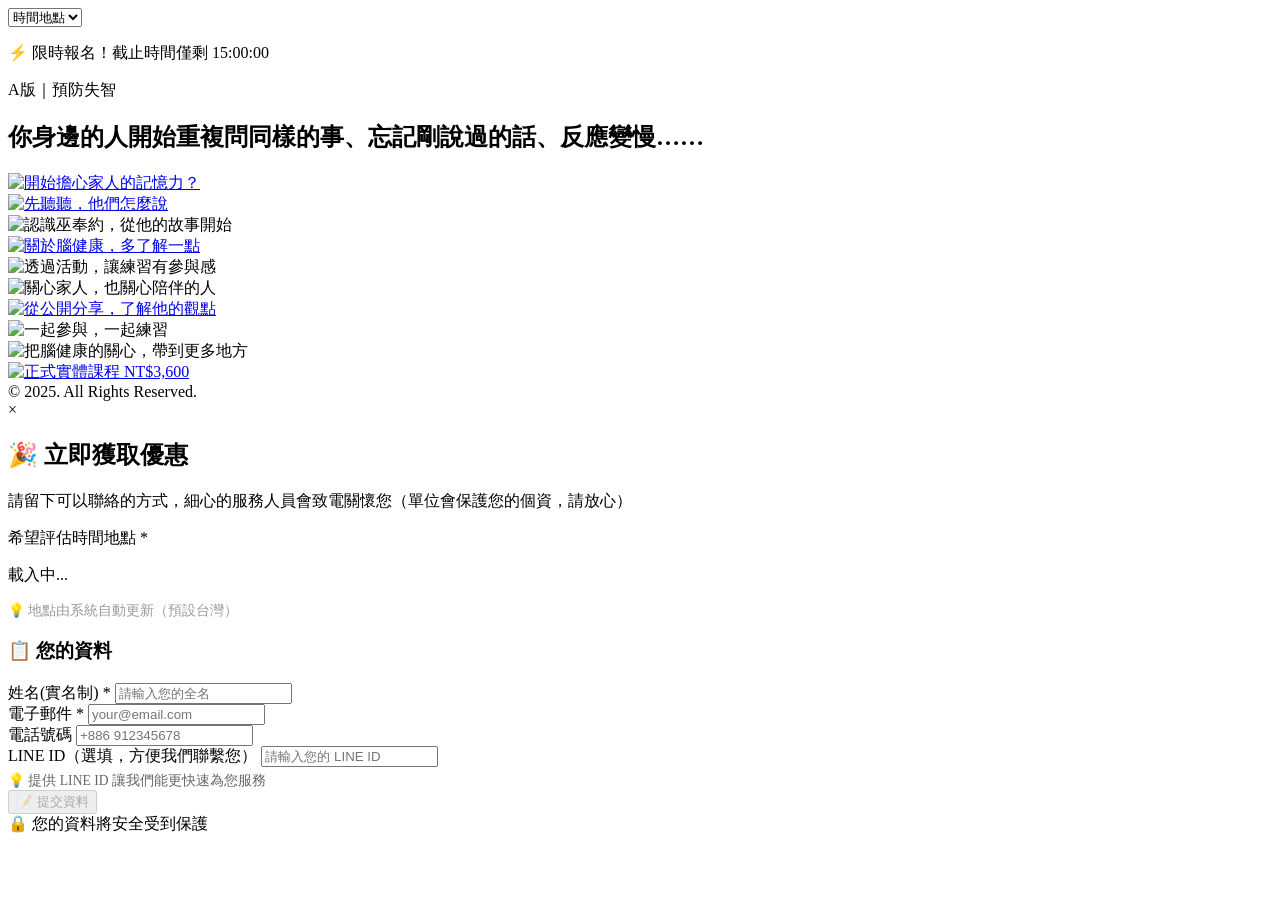
==== a/index.html @ c163950d "Bump translations cache for modal copy update" ====
<!DOCTYPE html>
<html lang="zh-TW">
<head>
    <meta charset="UTF-8">
    <meta name="viewport" content="width=device-width, initial-scale=1.0">
    <title>A版｜預防失智｜身腦齡活學院</title>
    
    <!-- Open Graph / 社交媒體分享預覽 - LINE專用優化 -->
    <meta property="og:type" content="website">
    <meta property="og:title" content="你害怕的，可能不是變老。是有一天，忘了自己最愛的人。">
    <meta property="og:description" content="預防失智、及早開始——為未來的自己，現在就踏出第一步。">
    <meta property="og:url" content="https://pmtwtp001.github.io/LOVE/a/">
    <meta property="og:image" content="https://pmtwtp001.github.io/LOVE/data/shared/med.jpg">
    <meta property="og:image:secure_url" content="https://pmtwtp001.github.io/LOVE/data/shared/med.jpg">
    <meta property="og:image:type" content="image/jpeg">
    <meta property="og:image:width" content="1200">
    <meta property="og:image:height" content="630">
    <meta property="og:image:alt" content="AI身腦齡活學院">
    
    <!-- LINE專用優化 -->
    <meta name="line:card" content="summary_large_image">
    <meta name="line:title" content="AI身腦齡活學院 - 打造個人最佳腦力">
    <meta name="line:description" content="限時優惠！AI身腦齡活學院，前100名無需付費，原價NT$2000元，現在報名免費！">
    <meta name="line:image" content="https://pmtwtp001.github.io/LOVE/data/shared/med.jpg">
    
    <!-- Twitter Card -->
    <meta name="twitter:card" content="summary_large_image">
    <meta name="twitter:title" content="AI身腦齡活學院 - 打造個人最佳腦力">
    <meta name="twitter:description" content="限時優惠！AI身腦齡活學院，前100名無需付費，原價NT$2000元，現在報名免費！">
    <meta name="twitter:image" content="https://pmtwtp001.github.io/LOVE/data/shared/med.jpg">
    
    <!-- Canonical URL -->
    <link rel="canonical" href="https://pmtwtp001.github.io/LOVE/a/">
    
    <!-- Additional meta tags for better social media recognition -->
    <meta name="description" content="預防失智、及早開始。你害怕的，可能不是變老，而是忘了最愛的人。">
    <meta name="keywords" content="預防失智,及早開始,未來的自己,大腦活化,身腦齡活學院">
    
    <link rel="stylesheet" href="/LOVE/styles.css">
    
    <!-- 预加载关键资源 -->
    <link rel="preload" href="/LOVE/styles.css" as="style">
    <link rel="preload" href="/LOVE/translations.js" as="script">
    <link rel="preload" href="/LOVE/script.js" as="script">
    
    <!-- DNS 预解析 -->
    <link rel="dns-prefetch" href="https://script.google.com">
    <link rel="dns-prefetch" href="https://cdn.sheetjs.com">
    
    <!-- SheetJS 用於生成 Excel -->
    <script src="https://cdn.sheetjs.com/xlsx-0.20.1/package/dist/xlsx.full.min.js" defer></script>
</head>
<body data-page-variant="A" data-asset-dir="/LOVE/data/page-a/">
    <!-- 页面加载进度条 -->
    <div id="loading-bar"></div>
    
    <!-- 時間地點選單 -->
    <div class="language-switcher">
        <select id="location-select">
            <option value="">時間地點</option>
        </select>
    </div>

    <!-- 顶部优惠倒计时横幅 -->
    <div class="top-banner">
        <div class="container">
            <p><span data-i18n="countdown-banner-text">⚡ 限時報名！截止時間僅剩</span> <span id="countdown-banner">15:00:00</span></p>
        </div>
    </div>

    <section class="page-variant-headline" aria-label="主標">
        <div class="container">
            <p class="page-variant-label">A版｜預防失智</p>
            <h1 class="page-variant-title">你身邊的人開始重複問同樣的事、忘記剛說過的話、反應變慢……</h1>
        </div>
    </section>

    <!-- A 版長圖：第 1～10 張（整張可點；連結見 data/page-a/README.md） -->
    <div class="hero-image-section" id="slide-1">
        <div class="hero-image-wrapper">
            <a class="hero-slide-link" href="#slide-2" aria-label="先看真實分享，前往第 2 張">
                <img src="/LOVE/data/page-a/top1.jpg" alt="開始擔心家人的記憶力？" class="hero-top-image" loading="lazy" width="1200" height="630">
            </a>
        </div>
    </div>
    <div class="hero-image-section" id="slide-2">
        <div class="hero-image-wrapper">
            <a class="hero-slide-link" href="https://www.youtube.com/watch?v=OBAz-XEAZ2A" target="_blank" rel="noopener noreferrer" aria-label="觀看完整見證影片">
                <img src="/LOVE/data/page-a/top2.jpg" alt="先聽聽，他們怎麼說" class="hero-top-image" loading="lazy" width="1200" height="630">
            </a>
        </div>
    </div>
    <div class="hero-image-section" id="slide-3">
        <div class="hero-image-wrapper">
            <img src="/LOVE/data/page-a/top3.jpg" alt="認識巫奉約，從他的故事開始" class="hero-top-image" loading="lazy" width="1200" height="630">
        </div>
    </div>
    <div class="hero-image-section" id="slide-4">
        <div class="hero-image-wrapper">
            <a class="hero-slide-link" href="https://health.udn.com/health/video/page/228" target="_blank" rel="noopener noreferrer" aria-label="觀看元氣最愛問節目訪談">
                <img src="/LOVE/data/page-a/top4.jpg" alt="關於腦健康，多了解一點" class="hero-top-image" loading="lazy" width="1200" height="630">
            </a>
        </div>
    </div>
    <div class="hero-image-section" id="slide-5">
        <div class="hero-image-wrapper">
            <img src="/LOVE/data/page-a/top5.jpg" alt="透過活動，讓練習有參與感" class="hero-top-image" loading="lazy" width="1200" height="630">
        </div>
    </div>
    <div class="hero-image-section" id="slide-6">
        <div class="hero-image-wrapper">
            <img src="/LOVE/data/page-a/top6.jpg" alt="關心家人，也關心陪伴的人" class="hero-top-image" loading="lazy" width="1200" height="630">
        </div>
    </div>

    <div class="hero-image-section" id="slide-7">
        <div class="hero-image-wrapper">
            <a class="hero-slide-link" href="https://health.udn.com/health/story/5999/8928752" target="_blank" rel="noopener noreferrer" aria-label="閱讀元氣網論壇報導">
                <img src="/LOVE/data/page-a/top7.jpg" alt="從公開分享，了解他的觀點" class="hero-top-image" loading="lazy" width="1200" height="630">
            </a>
        </div>
    </div>
    <div class="hero-image-section" id="slide-8">
        <div class="hero-image-wrapper">
            <img src="/LOVE/data/page-a/top8.jpg" alt="一起參與，一起練習" class="hero-top-image" loading="lazy" width="1200" height="630">
        </div>
    </div>
    <div class="hero-image-section" id="slide-9">
        <div class="hero-image-wrapper">
            <img src="/LOVE/data/page-a/top9.jpg" alt="把腦健康的關心，帶到更多地方" class="hero-top-image" loading="lazy" width="1200" height="630">
        </div>
    </div>
    <div class="hero-image-section" id="slide-10">
        <div class="hero-image-wrapper">
            <a class="hero-slide-link" href="javascript:void(0)" role="button" onclick="openModal(); return false;" aria-label="報名免費諮詢">
                <img src="/LOVE/data/page-a/top10.jpg" alt="正式實體課程 NT$3,600" class="hero-top-image" loading="lazy" width="1200" height="630">
            </a>
        </div>
    </div>

    <!-- Footer -->
    <footer class="footer">
        <div class="container">
            <p class="copyright" style="margin: 0;" data-i18n="copyright">© 2025. All Rights Reserved.</p>
        </div>
    </footer>

    <!-- 订单表单模态框 -->
    <div id="orderModal" class="modal">
        <div class="modal-content">
            <span class="close-modal">&times;</span>
            <div class="modal-header">
                <h2 data-i18n="modal-title">🎉 立即獲取優惠</h2>
                <p class="modal-subtitle" data-i18n="modal-subtitle">請留下可以聯絡的方式，細心的服務人員會致電關懷您（單位會保護您的個資，請放心）</p>
            </div>
            
            <div class="order-form-wrapper">
                <!-- 左侧：订单摘要 -->
                <!--<div class="order-summary-sidebar">
                    <h3>訂單摘要</h3>
                    <div class="product-info">
                        <h4>AI自動引客系統+課程</h4>
                        <p>直接給你範本 + 搭好系統</p>
                    </div>
                    
                    <div class="price-info">
                        <div class="price-row">
                            <span>原價</span>
                            <span class="old-price-text">NT$6,927</span>
                        </div>
                        <div class="price-row discount-row">
                            <span>限時優惠 (-75%)</span>
                            <span class="discount-text">-NT$5,200</span>
                        </div>
                        <hr>
                        <div class="price-row total-row">
                            <span>今日特價</span>
                            <span class="new-price-text">NT$1,727</span>
                        </div>
                    </div>
                    
                    <div class="included-items">
                        <h4>✓ 內容包含：</h4>
                        <ul>
                            <li>MIGRITY學習會員專區</li>
                            <li>26堂實戰教學課程</li>
                            <li>12大行業內容爆款範本</li>
                            <li>自動轉化系統：自動預約 & 報名</li>
                            <li>Live課：4小時《一人公司賺錢機器》</li>
                        </ul>
                    </div>
                    
                    <div class="guarantee-badge">
                        <span class="badge-icon">✅</span>
                        <span>7天學不會退包</span>
                    </div>
                </div>-->
                
                <!-- 右侧：表单 -->
                <div class="order-form-main">
                    <form id="orderForm" class="order-form" method="POST">
                        <input type="hidden" name="落地頁版本" value="A-預防失智">
                        <input type="hidden" id="country" name="國家地區" value="台灣 Taiwan">
                        <div id="country-cards" class="option-card-grid" hidden aria-hidden="true">
                            <button type="button" class="option-card active" data-country-code="TW" data-country-label="台灣 Taiwan" data-i18n="form-country-tw">台灣 Taiwan</button>
                        </div>
                        <div class="form-section">
                            <div class="form-group" id="region-form-group">
                                <label><span data-i18n="form-region">希望評估時間地點</span> <span class="required">*</span></label>
                                <input type="hidden" id="region" name="評估地區" required>
                                <div id="region-cards" class="option-card-grid">
                                    <p class="option-card-message" data-i18n="form-region-loading">載入中...</p>
                                </div>
                                <p id="region-error" class="field-error-message" data-i18n="form-region-required" hidden>請選擇評估時間地點</p>
                                <small style="color: #999; font-size: 0.85rem; margin-top: 5px; display: block;" data-i18n="form-region-hint">
                                    💡 地點由系統自動更新（預設台灣）
                                </small>
                            </div>

                            <h3 data-i18n="form-section-title">📋 您的資料</h3>
                            
                            <div class="form-group">
                                <label for="fullName"><span data-i18n="form-name">姓名(實名制)</span> <span class="required">*</span></label>
                                <input type="text" id="fullName" name="姓名" required data-i18n="form-name-placeholder" placeholder="請輸入您的全名">
                            </div>
                            
                            <div class="form-row">
                                <div class="form-group">
                                    <label for="email"><span data-i18n="form-email">電子郵件</span> <span class="required">*</span></label>
                                    <input type="email" id="email" name="電子郵件" required data-i18n="form-email-placeholder" placeholder="your@email.com">
                                </div>
                                
                                <div class="form-group">
                                    <label for="phone"><span data-i18n="form-phone">電話號碼</span> <span class="required"></span></label>
                                    <input type="tel" id="phone" name="電話號碼" data-i18n="form-phone-placeholder" placeholder="+886 912345678">
                                </div>
                            </div>
                            
                            <div class="form-group">
                                <label for="lineId" data-i18n="form-line">LINE ID（選填，方便我們聯繫您）</label>
                                <input type="text" id="lineId" name="LINE_ID" data-i18n="form-line-placeholder" placeholder="請輸入您的 LINE ID">
                                <small style="color: #666; font-size: 0.85rem; margin-top: 5px; display: block;" data-i18n="form-line-hint">💡 提供 LINE ID 讓我們能更快速為您服務</small>
                            </div>
                        </div>
                        <!-- 提交按鈕 -->
                        <div class="form-buttons">
                            <button type="submit" id="submitBtn" class="submit-info-btn" disabled>
                                <span data-i18n="form-submit">📝 提交資料</span>
                            </button>
                        </div>
                        
                        <div class="secure-notice">
                            <span>🔒</span>
                            <span data-i18n="form-secure">您的資料將安全受到保護</span>
                        </div>
                        <!--
                        <div class="view-data-link">
                            <a href="../records.html" target="_blank">📊 查看已儲存的資料</a>
                        </div> -->
                    </form>
                </div>
            </div>
        </div>
    </div>

    <script src="/LOVE/translations.js?v=2025033005" defer></script>
    <script src="/LOVE/script.js?v=2025033004" defer></script>
</body>
</html>
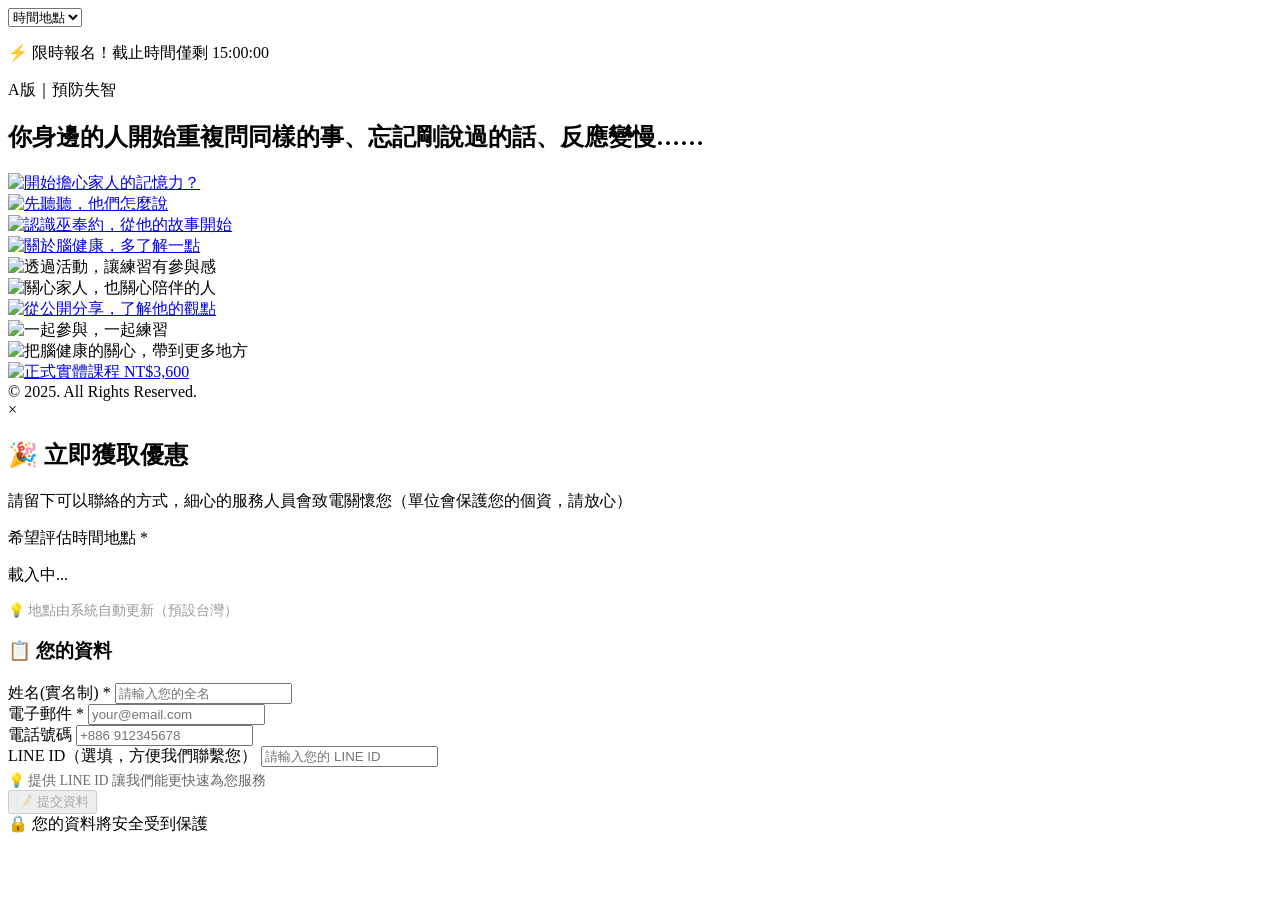
==== commit 2b114b61: "A slide 3: new top3 image and YouTube link lxXH1icswmE" ====
--- a/a/index.html
+++ b/a/index.html
@@ -92,7 +92,9 @@
     </div>
     <div class="hero-image-section" id="slide-3">
         <div class="hero-image-wrapper">
-            <img src="/LOVE/data/page-a/top3.jpg" alt="認識巫奉約，從他的故事開始" class="hero-top-image" loading="lazy" width="1200" height="630">
+            <a class="hero-slide-link" href="https://www.youtube.com/watch?v=lxXH1icswmE" target="_blank" rel="noopener noreferrer" aria-label="觀看巫奉約故事影片">
+                <img src="/LOVE/data/page-a/top3.jpg" alt="認識巫奉約，從他的故事開始" class="hero-top-image" loading="lazy" width="1200" height="630">
+            </a>
         </div>
     </div>
     <div class="hero-image-section" id="slide-4">
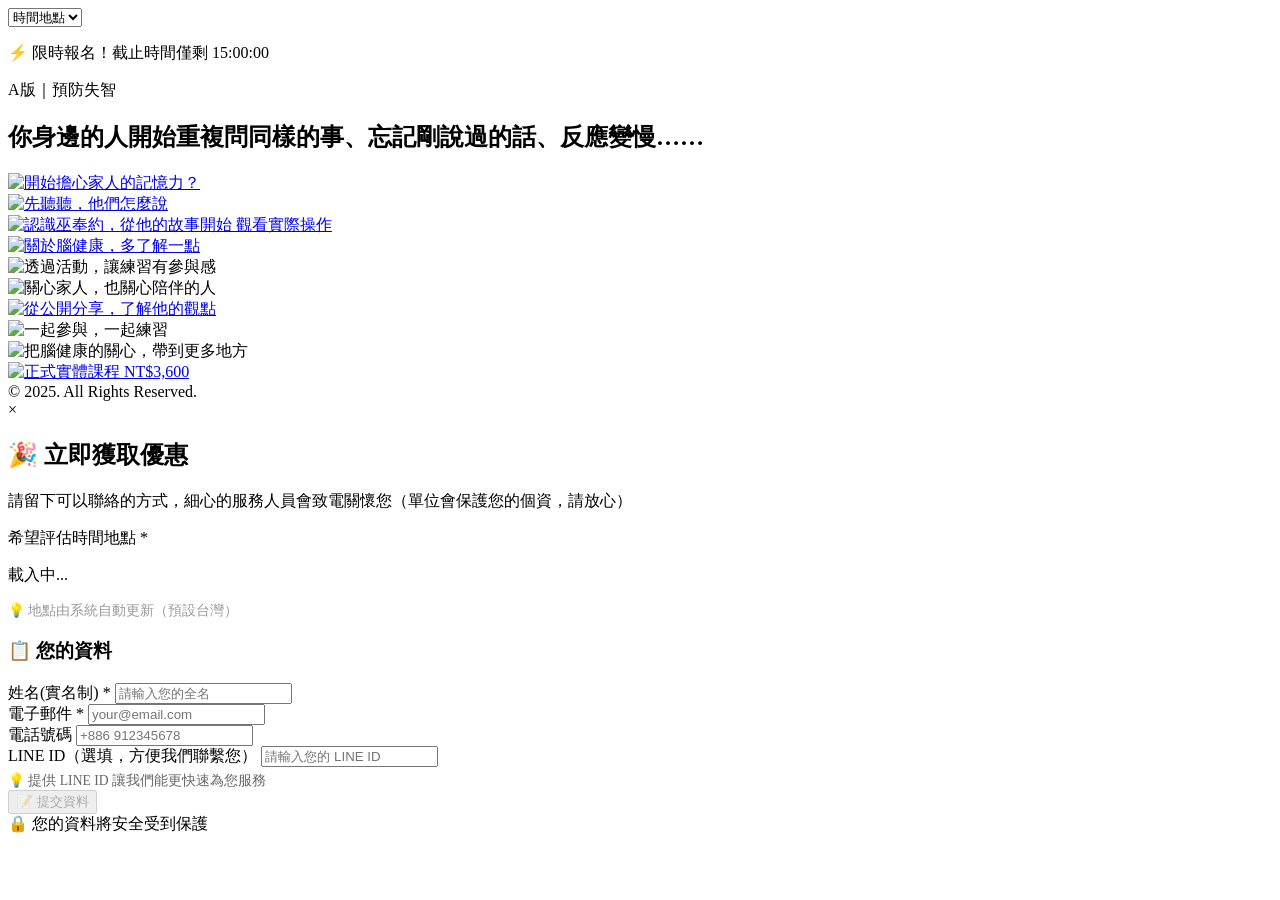
==== commit bd7cca88: "Add 觀看實際操作 CTA overlay on A slide 3" ====
--- a/a/index.html
+++ b/a/index.html
@@ -91,9 +91,10 @@
         </div>
     </div>
     <div class="hero-image-section" id="slide-3">
-        <div class="hero-image-wrapper">
-            <a class="hero-slide-link" href="https://www.youtube.com/watch?v=lxXH1icswmE" target="_blank" rel="noopener noreferrer" aria-label="觀看巫奉約故事影片">
+        <div class="hero-image-wrapper hero-slide-has-cta">
+            <a class="hero-slide-link hero-slide-link--cta" href="https://www.youtube.com/watch?v=lxXH1icswmE" target="_blank" rel="noopener noreferrer" aria-label="觀看實際操作">
                 <img src="/LOVE/data/page-a/top3.jpg" alt="認識巫奉約，從他的故事開始" class="hero-top-image" loading="lazy" width="1200" height="630">
+                <span class="hero-slide-cta-button">觀看實際操作</span>
             </a>
         </div>
     </div>
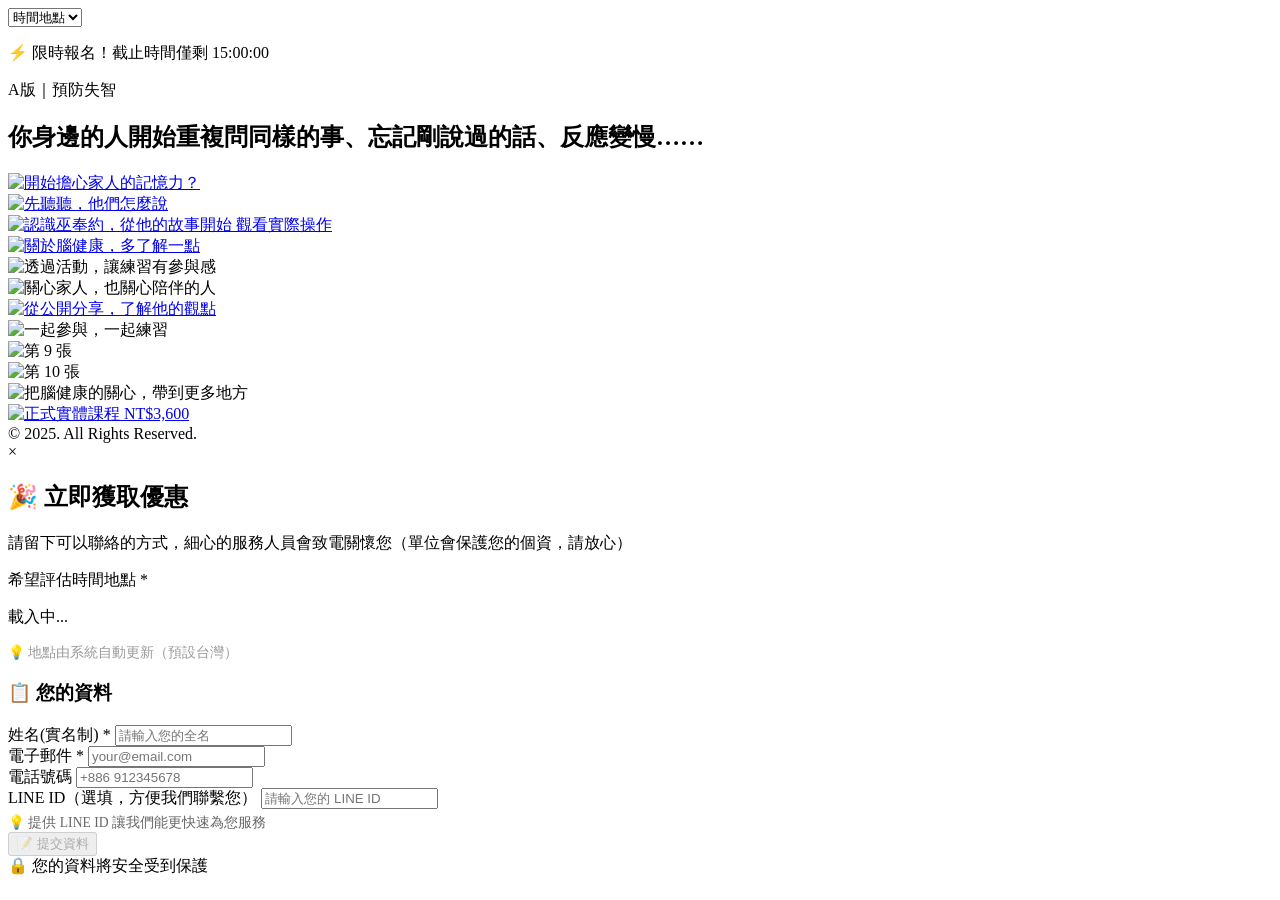
==== commit c361545e: "A landing: add top9-10 slides; move former 9-10 to top11-12, signup on top12" ====
--- a/a/index.html
+++ b/a/index.html
@@ -130,13 +130,23 @@
     </div>
     <div class="hero-image-section" id="slide-9">
         <div class="hero-image-wrapper">
-            <img src="/LOVE/data/page-a/top9.jpg" alt="把腦健康的關心，帶到更多地方" class="hero-top-image" loading="lazy" width="1200" height="630">
+            <img src="/LOVE/data/page-a/top9.jpg" alt="第 9 張" class="hero-top-image" loading="lazy" width="1200" height="630">
         </div>
     </div>
     <div class="hero-image-section" id="slide-10">
         <div class="hero-image-wrapper">
+            <img src="/LOVE/data/page-a/top10.jpg" alt="第 10 張" class="hero-top-image" loading="lazy" width="1200" height="630">
+        </div>
+    </div>
+    <div class="hero-image-section" id="slide-11">
+        <div class="hero-image-wrapper">
+            <img src="/LOVE/data/page-a/top11.jpg" alt="把腦健康的關心，帶到更多地方" class="hero-top-image" loading="lazy" width="1200" height="630">
+        </div>
+    </div>
+    <div class="hero-image-section" id="slide-12">
+        <div class="hero-image-wrapper">
             <a class="hero-slide-link" href="javascript:void(0)" role="button" onclick="openModal(); return false;" aria-label="報名免費諮詢">
-                <img src="/LOVE/data/page-a/top10.jpg" alt="正式實體課程 NT$3,600" class="hero-top-image" loading="lazy" width="1200" height="630">
+                <img src="/LOVE/data/page-a/top12.jpg" alt="正式實體課程 NT$3,600" class="hero-top-image" loading="lazy" width="1200" height="630">
             </a>
         </div>
     </div>
@@ -267,7 +277,7 @@
     </div>
 
     <script src="/LOVE/translations.js?v=2025033005" defer></script>
-    <script src="/LOVE/script.js?v=2025033004" defer></script>
+    <script src="/LOVE/script.js?v=2025033006" defer></script>
 </body>
 </html>
 
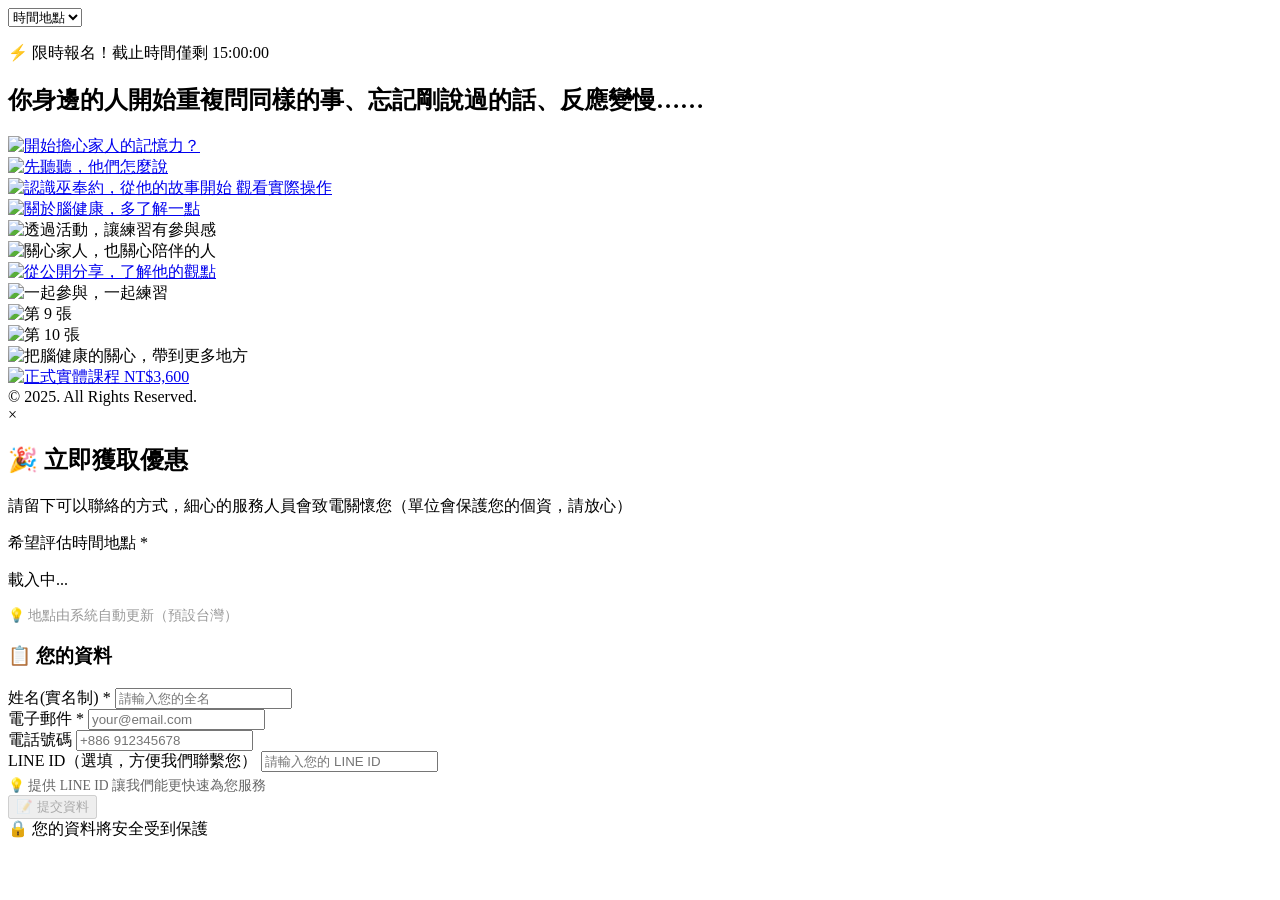
==== commit 79824594: "A page: remove variant label; top1 opens registration modal" ====
--- a/a/index.html
+++ b/a/index.html
@@ -3,7 +3,7 @@
 <head>
     <meta charset="UTF-8">
     <meta name="viewport" content="width=device-width, initial-scale=1.0">
-    <title>A版｜預防失智｜身腦齡活學院</title>
+    <title>身腦齡活學院</title>
     
     <!-- Open Graph / 社交媒體分享預覽 - LINE專用優化 -->
     <meta property="og:type" content="website">
@@ -70,7 +70,6 @@
 
     <section class="page-variant-headline" aria-label="主標">
         <div class="container">
-            <p class="page-variant-label">A版｜預防失智</p>
             <h1 class="page-variant-title">你身邊的人開始重複問同樣的事、忘記剛說過的話、反應變慢……</h1>
         </div>
     </section>
@@ -78,7 +77,7 @@
     <!-- A 版長圖：第 1～10 張（整張可點；連結見 data/page-a/README.md） -->
     <div class="hero-image-section" id="slide-1">
         <div class="hero-image-wrapper">
-            <a class="hero-slide-link" href="#slide-2" aria-label="先看真實分享，前往第 2 張">
+            <a class="hero-slide-link" href="javascript:void(0)" role="button" onclick="openModal(); return false;" aria-label="報名免費諮詢">
                 <img src="/LOVE/data/page-a/top1.jpg" alt="開始擔心家人的記憶力？" class="hero-top-image" loading="lazy" width="1200" height="630">
             </a>
         </div>
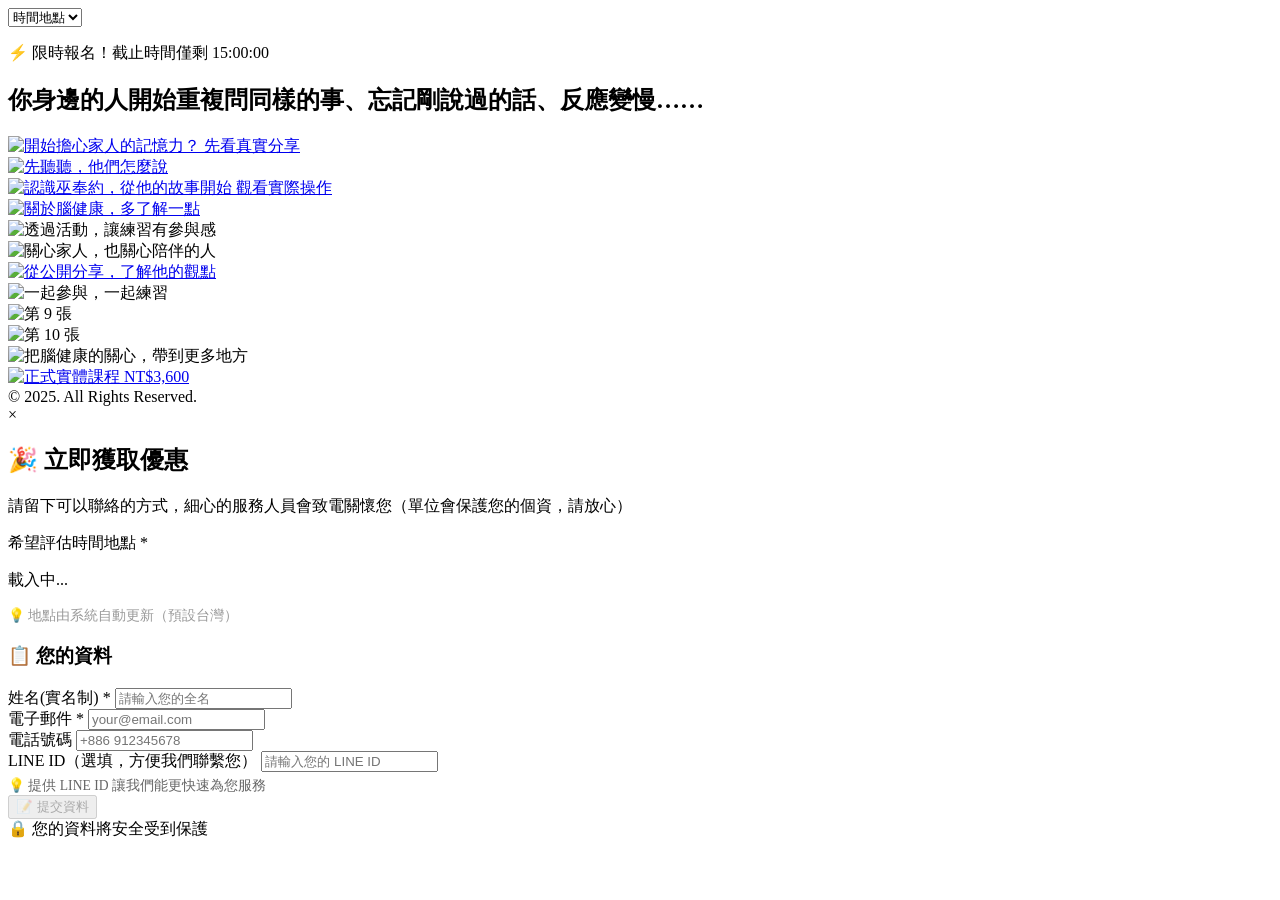
==== commit 9efa82e5: "A top1: signup on image, 先看真實分享 scrolls to slide 2" ====
--- a/a/index.html
+++ b/a/index.html
@@ -76,10 +76,11 @@
 
     <!-- A 版長圖：第 1～10 張（整張可點；連結見 data/page-a/README.md） -->
     <div class="hero-image-section" id="slide-1">
-        <div class="hero-image-wrapper">
+        <div class="hero-image-wrapper hero-slide-has-cta hero-slide-dual-action">
             <a class="hero-slide-link" href="javascript:void(0)" role="button" onclick="openModal(); return false;" aria-label="報名免費諮詢">
                 <img src="/LOVE/data/page-a/top1.jpg" alt="開始擔心家人的記憶力？" class="hero-top-image" loading="lazy" width="1200" height="630">
             </a>
+            <a class="hero-slide-share-link" href="#slide-2" aria-label="先看真實分享，前往第 2 張">先看真實分享</a>
         </div>
     </div>
     <div class="hero-image-section" id="slide-2">
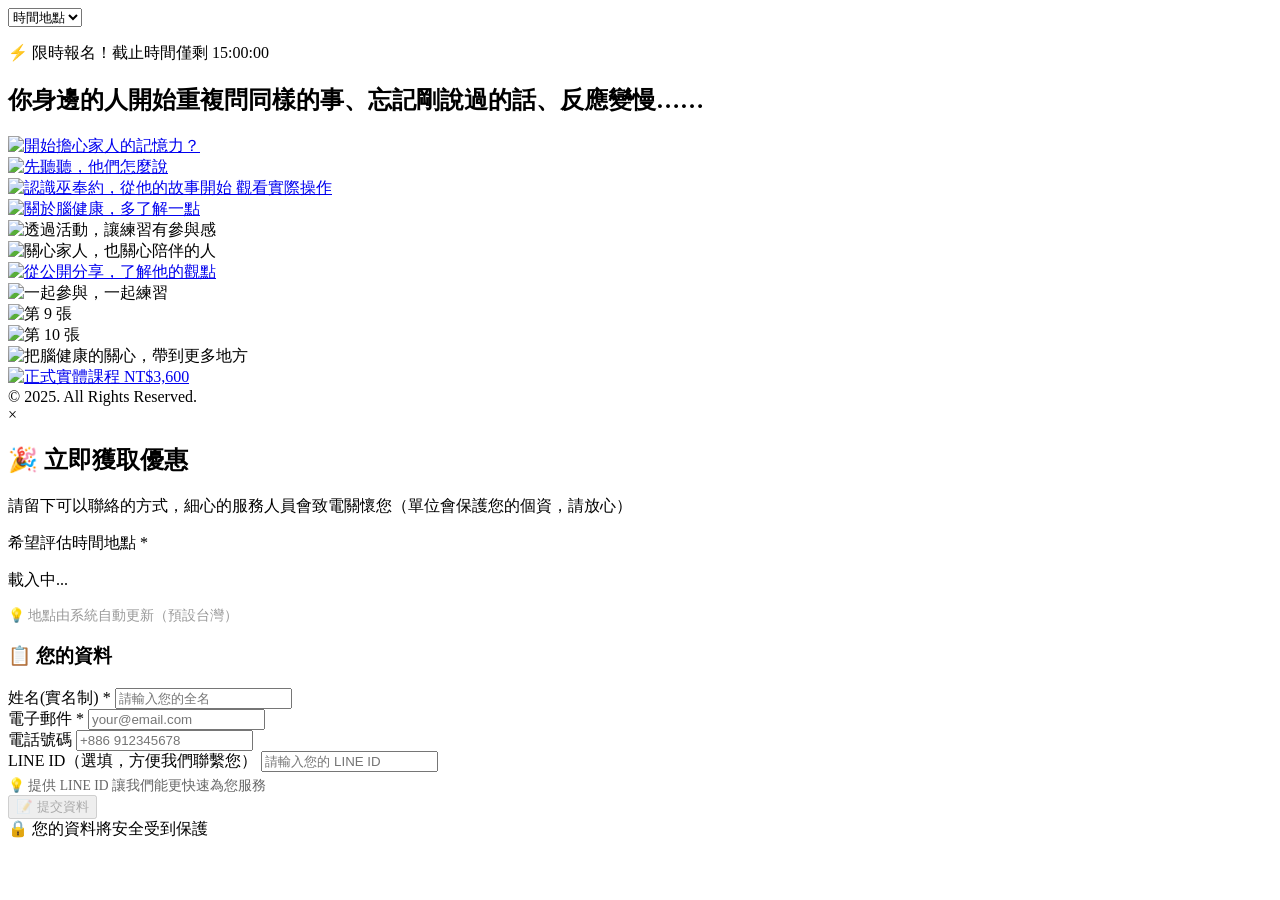
==== commit 3c0e6062: "A top1: whole slide links to slide 2 again" ====
--- a/a/index.html
+++ b/a/index.html
@@ -76,11 +76,10 @@
 
     <!-- A 版長圖：第 1～10 張（整張可點；連結見 data/page-a/README.md） -->
     <div class="hero-image-section" id="slide-1">
-        <div class="hero-image-wrapper hero-slide-has-cta hero-slide-dual-action">
-            <a class="hero-slide-link" href="javascript:void(0)" role="button" onclick="openModal(); return false;" aria-label="報名免費諮詢">
+        <div class="hero-image-wrapper">
+            <a class="hero-slide-link" href="#slide-2" aria-label="先看真實分享，前往第 2 張">
                 <img src="/LOVE/data/page-a/top1.jpg" alt="開始擔心家人的記憶力？" class="hero-top-image" loading="lazy" width="1200" height="630">
             </a>
-            <a class="hero-slide-share-link" href="#slide-2" aria-label="先看真實分享，前往第 2 張">先看真實分享</a>
         </div>
     </div>
     <div class="hero-image-section" id="slide-2">
